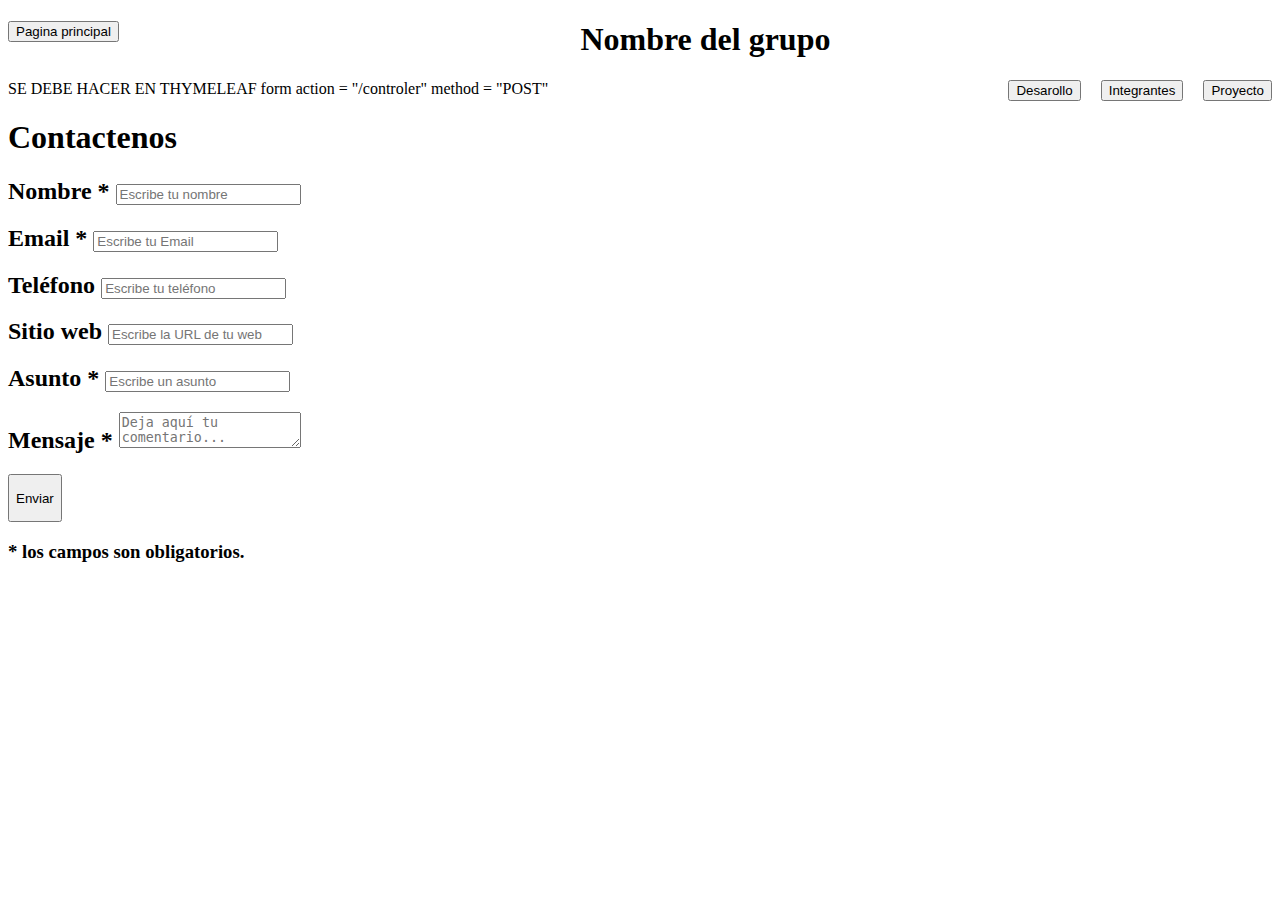
==== src/main/resources/templates/contacto.html @ 415c9461 "image controller agregado" ====
<!DOCTYPE html>
<html lang="en">

	<head>
	  <meta charset="utf-8">
	  <title>Integrantes</title>
	  <link href="../css/style.css" rel="stylesheet" type="text/css" />
	
	</head>
<body>
  <header class="header">
    <a th:href="@{/paginaPrincipal}">
		<button style="float: left; margin-right: 20px;">Pagina principal</button></a>
		<h1 style="text-align: center;">Nombre del grupo</h1>
    <a th:href="@{/proyecto}">
		<button style="float: right; margin-left: 20px;">Proyecto</button></a>
    <a th:href="@{/integrantes}">
		<button style="float: right; margin-left: 20px;">Integrantes</button></a>
		<a th:href="@{/desarrollo}">
    <button style="float: right; margin-left: 20px;">Desarollo</button> </a>

	</header> 

  <div class = "form_contacto">  
  <p> SE DEBE HACER EN THYMELEAF form action = "/controler" method = "POST" </p>
  <h1 class="section-heading"> Contactenos </h1>
   <h2 class="subsection-heading">
                  <label for="nombre" class="colocar_nombre">Nombre
                    <span class="obligatorio">*</span>
                  </label>
                    <input type="text" name="introducir_nombre" id="nombre" required="obligatorio" placeholder="Escribe tu nombre">
                </h2>
              
                <h2 class="subsection-heading">
                  <label for="email" class="colocar_email">Email
                    <span class="obligatorio">*</span>
                  </label>
                    <input type="email" name="introducir_email" id="email" required="obligatorio" placeholder="Escribe tu Email">
                </h2>
            
                <h2 class="subsection-heading">
                  <label for="telefono" class="colocar_telefono">Teléfono
                  </label>
                    <input type="tel" name="introducir_telefono" id="telefono" placeholder="Escribe tu teléfono">
                </h2>    
              
                <h2 class="subsection-heading">
                  <label for="website" class="colocar_website">Sitio web
                  </label>
                    <input type="url" name="introducir_website" id="website" placeholder="Escribe la URL de tu web">
                </h2>    
              
                <h2 class="subsection-heading">
                  <label for="asunto" class="colocar_asunto">Asunto
                    <span class="obligatorio">*</span>
                  </label>
                    <input type="text" name="introducir_asunto" id="assunto" required="obligatorio" placeholder="Escribe un asunto">
                </h2>    
              
                <h2 class="subsection-heading">
                  <label for="mensaje" class="colocar_mensaje">Mensaje
                    <span class="obligatorio">*</span>
                  </label>                     
                                    <textarea name="introducir_mensaje" class="texto_mensaje" id="mensaje" required="obligatorio" placeholder="Deja aquí tu comentario..."></textarea>
                </h2>
     <button class = "boton_formulario" type="submit" name="enviar_formulario" id="enviar"><p>Enviar</p></button>

      <h3 class="subsection-heading">
                  <span class="obligatorio"> * </span>los campos son obligatorios.
                </h3>   
  </div>

</body>
</html>
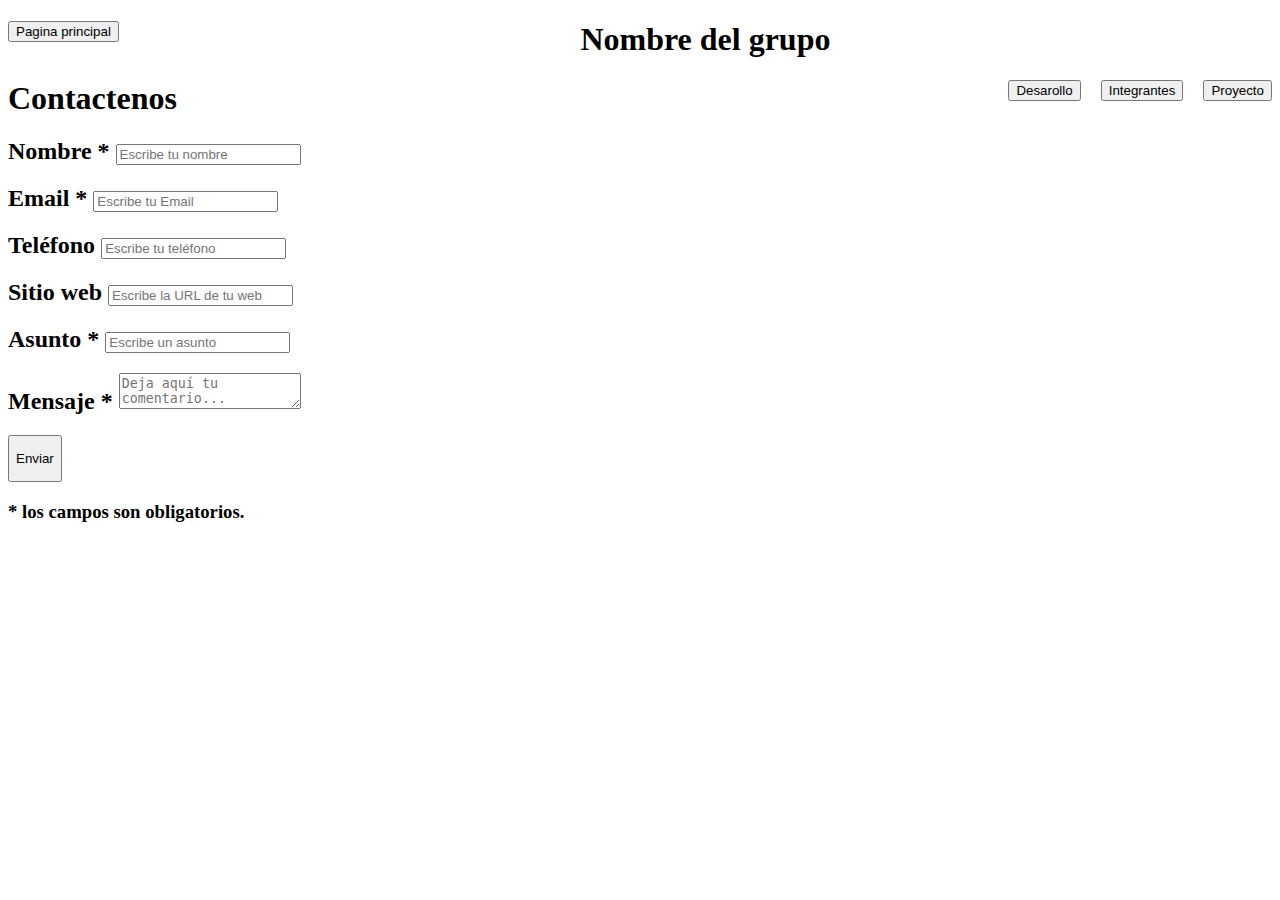
==== commit 6abf6d6a: "controller formulario por arreglar" ====
--- a/src/main/resources/templates/contacto.html
+++ b/src/main/resources/templates/contacto.html
@@ -22,49 +22,50 @@
 	</header> 
 
   <div class = "form_contacto">  
-  <p> SE DEBE HACER EN THYMELEAF form action = "/controler" method = "POST" </p>
   <h1 class="section-heading"> Contactenos </h1>
    <h2 class="subsection-heading">
-                  <label for="nombre" class="colocar_nombre">Nombre
+                <form action ="#" th:action="@{/formulario}" method="POST" th:object="${mensaje}">
+                  <label for="nombre" >Nombre
                     <span class="obligatorio">*</span>
                   </label>
-                    <input type="text" name="introducir_nombre" id="nombre" required="obligatorio" placeholder="Escribe tu nombre">
+                    <input type="text" name="introducir_nombre" th:field="*{nombre}"id="nombre" required="obligatorio" placeholder="Escribe tu nombre">
                 </h2>
               
                 <h2 class="subsection-heading">
-                  <label for="email" class="colocar_email">Email
+                  <label for="email" >Email
                     <span class="obligatorio">*</span>
                   </label>
-                    <input type="email" name="introducir_email" id="email" required="obligatorio" placeholder="Escribe tu Email">
+                    <input type="email" name="introducir_email" th:field="*{email}"id="email" required="obligatorio" placeholder="Escribe tu Email">
                 </h2>
             
                 <h2 class="subsection-heading">
-                  <label for="telefono" class="colocar_telefono">Teléfono
+                  <label for="telefono" >Teléfono
                   </label>
-                    <input type="tel" name="introducir_telefono" id="telefono" placeholder="Escribe tu teléfono">
+                    <input type="tel" name="introducir_telefono" th:field="*{telefono}" id="telefono" placeholder="Escribe tu teléfono">
                 </h2>    
               
                 <h2 class="subsection-heading">
-                  <label for="website" class="colocar_website">Sitio web
+                  <label for="website" >Sitio web
                   </label>
-                    <input type="url" name="introducir_website" id="website" placeholder="Escribe la URL de tu web">
+                    <input type="url" name="introducir_website" th:field="*{website}" id="website" placeholder="Escribe la URL de tu web">
                 </h2>    
               
                 <h2 class="subsection-heading">
-                  <label for="asunto" class="colocar_asunto">Asunto
+                  <label for="asunto" >Asunto
                     <span class="obligatorio">*</span>
                   </label>
-                    <input type="text" name="introducir_asunto" id="assunto" required="obligatorio" placeholder="Escribe un asunto">
+                    <input type="text" name="introducir_asunto" th:field="*{asunto}" id="asunto" required="obligatorio" placeholder="Escribe un asunto">
                 </h2>    
               
                 <h2 class="subsection-heading">
-                  <label for="mensaje" class="colocar_mensaje">Mensaje
+                  <label for="mensaje" >Mensaje
                     <span class="obligatorio">*</span>
                   </label>                     
-                                    <textarea name="introducir_mensaje" class="texto_mensaje" id="mensaje" required="obligatorio" placeholder="Deja aquí tu comentario..."></textarea>
+                                    <textarea name="introducir_mensaje" th:field="*{texto}" id="texto" required="obligatorio" placeholder="Deja aquí tu comentario..."></textarea>
                 </h2>
+                
      <button class = "boton_formulario" type="submit" name="enviar_formulario" id="enviar"><p>Enviar</p></button>
-
+              </form>
       <h3 class="subsection-heading">
                   <span class="obligatorio"> * </span>los campos son obligatorios.
                 </h3>   
